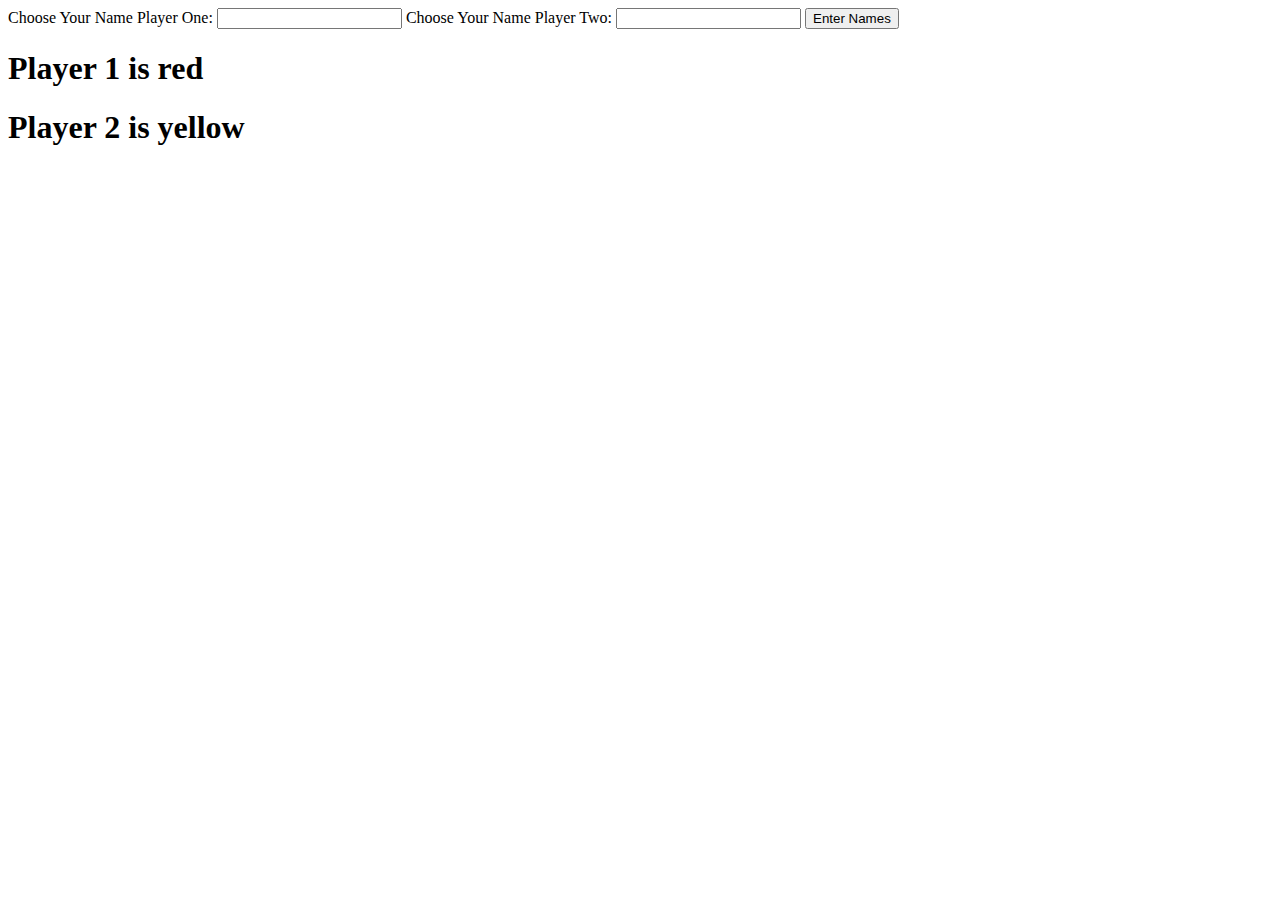
==== index.html @ 78758278 "Update index.html" ====
<!DOCTYPE html>
  <head>
    <link rel = "stylesheet" href = "snakesAndLadders.css">
    <script src = "snakesAndLadders.js"></script>
  </head>
  <body>
    <label for = "Player1">Choose Your Name Player One: </label>
    <input id = "Player1" type = "text" >
    <label for = "Player2">Choose Your Name Player Two: </label>
    <input id = "Player2" type = "text">
    <button onclick = "window.location.href='snakesAndLadders.html'; assignNames()">Enter Names</button>
    <h1 id = "text1">Player 1 is red</h1>
    <h1 id = "text2">Player 2 is yellow</h1>
  </body>
</html>
---- snakesAndLadders.css ----
#board{
	position: absolute;
	z-index: 0;
	top: 120px;
	left: 10px;
}

#player{
	position: absolute;
	top: 1085px;
	left: 25px;
	width: 90px;
	z-index: 1;
}
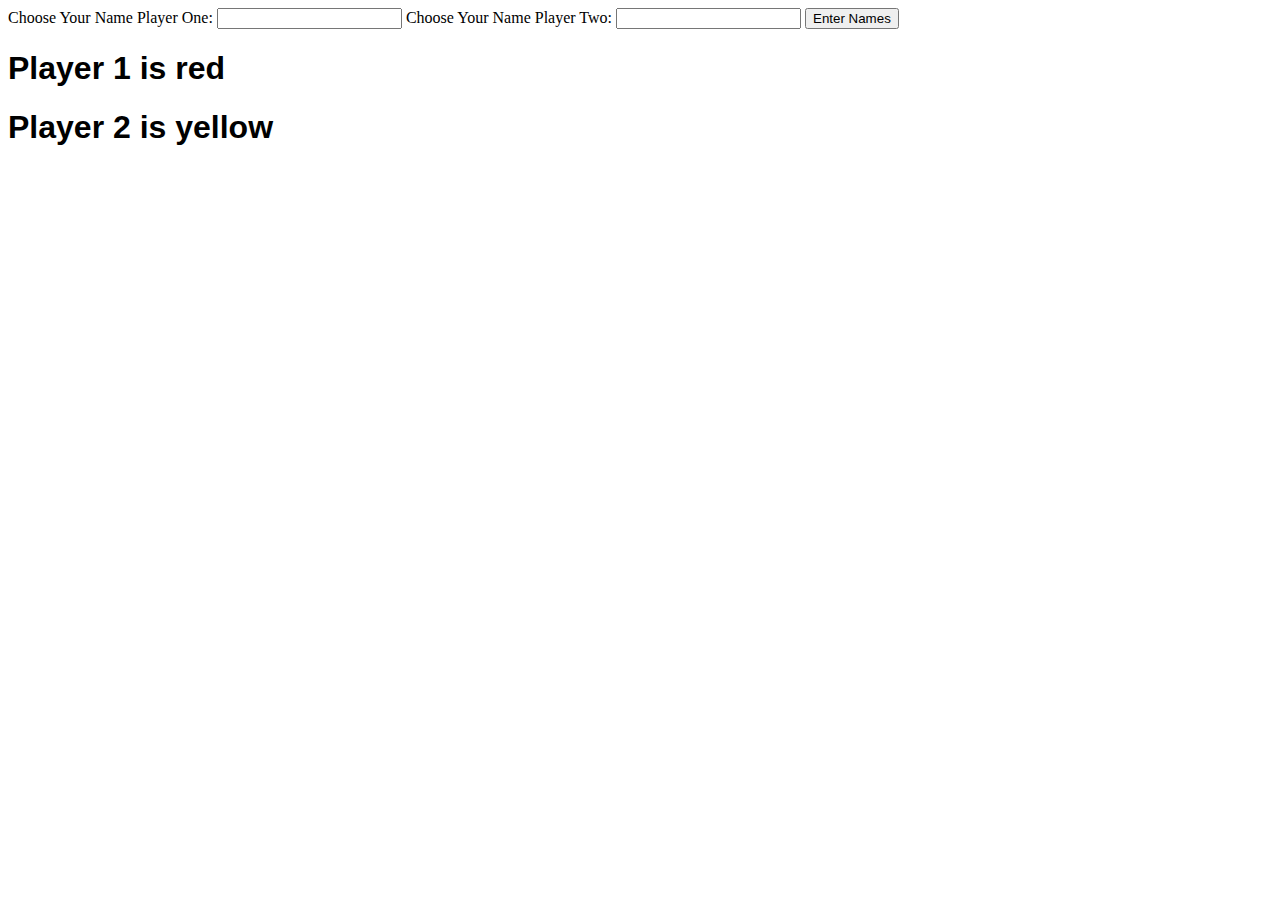
==== commit ccaa23a4: "Update index.html" ====
--- a/index.html
+++ b/index.html
@@ -10,6 +10,6 @@
     <input id = "Player2" type = "text">
     <button onclick = "window.location.href='snakesAndLadders.html'; assignNames()">Enter Names</button>
     <h1 id = "text1">Player 1 is red</h1>
-    <h1 id = "text2">Player 2 is yellow</h1>
+    <h1 id = "text1">Player 2 is yellow</h1>
   </body>
 </html>
--- a/snakesAndLadders.css
+++ b/snakesAndLadders.css
@@ -12,3 +12,7 @@
 	width: 90px;
 	z-index: 1;
 }
+
+#text1{
+	font-family: sans-serif;
+}
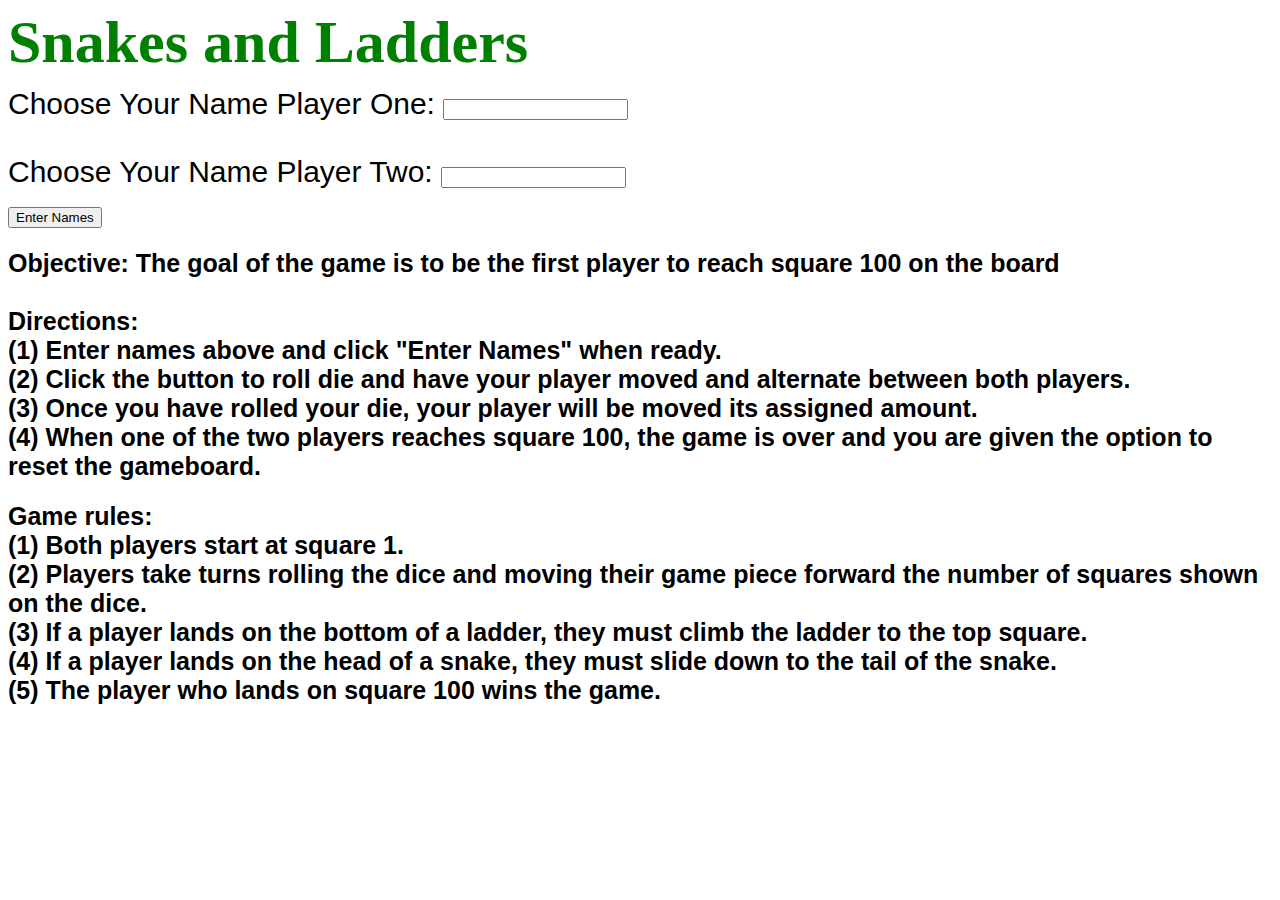
==== commit febfb864: "Add files via upload" ====
--- a/index.html
+++ b/index.html
@@ -1,15 +1,23 @@
 <!DOCTYPE html>
   <head>
+	<title>Snakes and Ladders</title>
     <link rel = "stylesheet" href = "snakesAndLadders.css">
     <script src = "snakesAndLadders.js"></script>
   </head>
   <body>
-    <label for = "Player1">Choose Your Name Player One: </label>
+	<h1 id="title">Snakes and Ladders</h1>
+    <label id="inputText" for = "Player1">Choose Your Name Player One: </label>
     <input id = "Player1" type = "text" >
-    <label for = "Player2">Choose Your Name Player Two: </label>
-    <input id = "Player2" type = "text">
+    <label id="inputText" for = "Player2"><br><br>Choose Your Name Player Two: </label>
+    <input id = "Player2" type = "text"><br><br>
     <button onclick = "window.location.href='snakesAndLadders.html'; assignNames()">Enter Names</button>
-    <h1 id = "text1">Player 1 is red</h1>
-    <h1 id = "text1">Player 2 is yellow</h1>
+    <h2 id = "directions">Objective: The goal of the game is to be the first player to reach square 100 on the board <br><br>
+		Directions: <br> (1) Enter names above and click "Enter Names" when ready. <br> (2) Click the button to roll die and have your player moved and alternate between both players. <br> (3) Once you have rolled your die, your player will be moved its assigned amount. 
+		<br> (4) When one of the two players reaches square 100, the game is over and you are given the option to reset the gameboard.</h2>
+	<h2 id = "directions"> Game rules: <br> (1) Both players start at square 1. <br>
+		(2) Players take turns rolling the dice and moving their game piece forward the number of squares shown on the dice.
+		<br> (3) If a player lands on the bottom of a ladder, they must climb the ladder to the top square. <br> 
+		(4) If a player lands on the head of a snake, they must slide down to the tail of the snake.
+		<br> (5) The player who lands on square 100 wins the game. <br></h2>
   </body>
 </html>
--- a/snakesAndLadders.css
+++ b/snakesAndLadders.css
@@ -2,17 +2,36 @@
 	position: absolute;
 	z-index: 0;
 	top: 120px;
+	width: 810px;
 	left: 10px;
 }
 
 #player{
 	position: absolute;
-	top: 1085px;
-	left: 25px;
-	width: 90px;
+	width: 70px;
 	z-index: 1;
 }
 
-#text1{
+#title{
+	color: green;
+	font-size: 60px;
+	margin: 0px 0px 10px 0px;
+}
+
+#yellowButton{
+	background-color: yellow;
+}
+
+#redButton{
+	background-color: red;
+}
+
+#inputText{
 	font-family: sans-serif;
+	font-size: 30px;
 }
+
+#directions{
+	font-family: sans-serif;
+	font-size: 25px;
+}
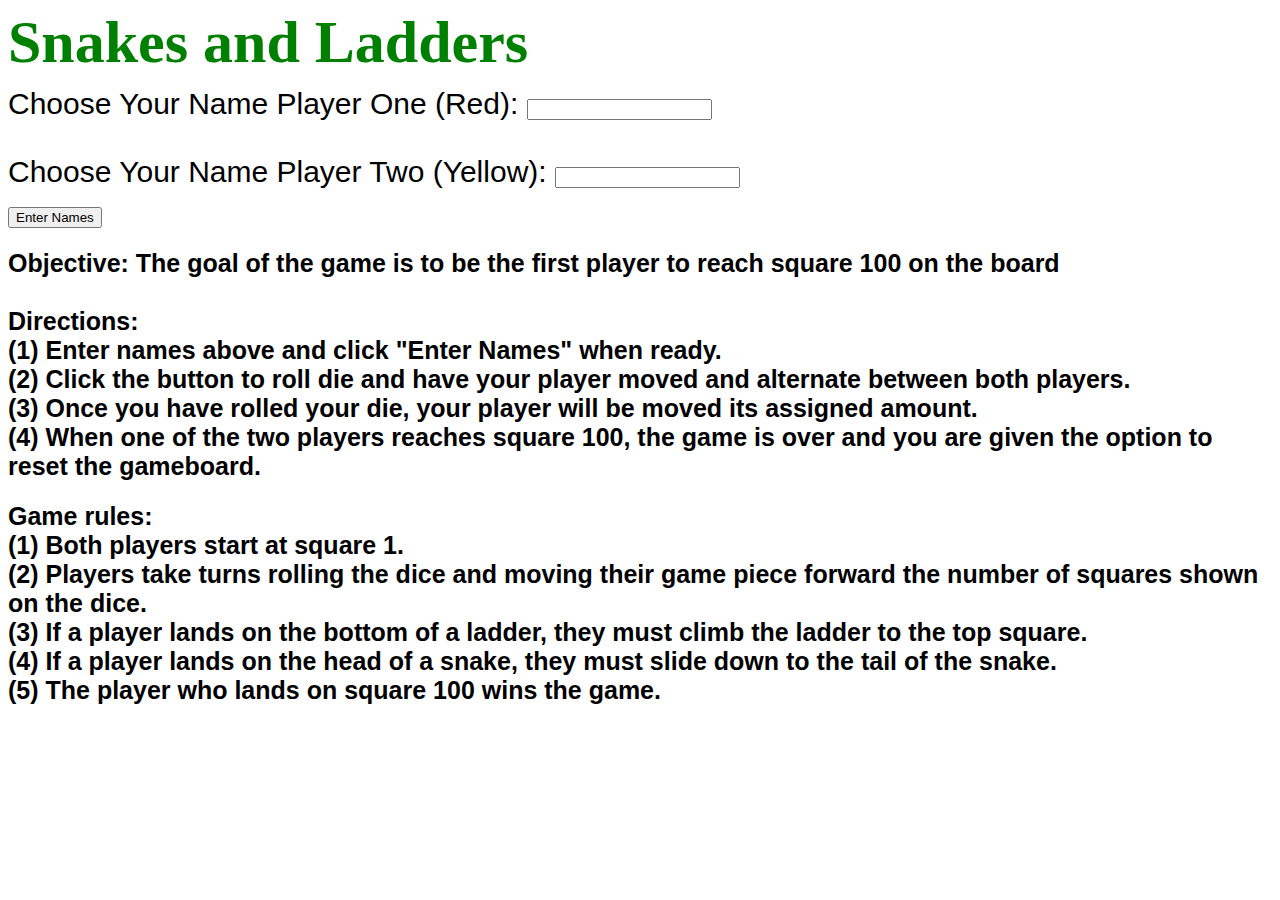
==== commit e8f1c8f5: "Add files via upload" ====
--- a/index.html
+++ b/index.html
@@ -6,9 +6,9 @@
   </head>
   <body>
 	<h1 id="title">Snakes and Ladders</h1>
-    <label id="inputText" for = "Player1">Choose Your Name Player One: </label>
+    <label id="inputText" for = "Player1">Choose Your Name Player One (Red): </label>
     <input id = "Player1" type = "text" >
-    <label id="inputText" for = "Player2"><br><br>Choose Your Name Player Two: </label>
+    <label id="inputText" for = "Player2"><br><br>Choose Your Name Player Two (Yellow): </label>
     <input id = "Player2" type = "text"><br><br>
     <button onclick = "window.location.href='snakesAndLadders.html'; assignNames()">Enter Names</button>
     <h2 id = "directions">Objective: The goal of the game is to be the first player to reach square 100 on the board <br><br>
--- a/snakesAndLadders.css
+++ b/snakesAndLadders.css
@@ -6,10 +6,20 @@
 	left: 10px;
 }
 
-#player{
+#redPlayer{
 	position: absolute;
 	width: 70px;
 	z-index: 1;
+	top: 840px;
+	left: 20px;
+}
+
+#yellowPlayer{
+	position: absolute;
+	width: 70px;
+	z-index: 1;
+	top: 840px;
+	left: 20px;
 }
 
 #title{
@@ -35,3 +45,19 @@
 	font-family: sans-serif;
 	font-size: 25px;
 }
+
+#winner{
+	position: absolute;
+	top: 200px;
+	left: 100px;
+	background-color: blue;
+	z-index: 2;
+	font-size: 50px;
+	visibility: hidden;
+}
+
+#output{
+	position: absolute;
+	left: 400px;
+	z-index: 3;
+}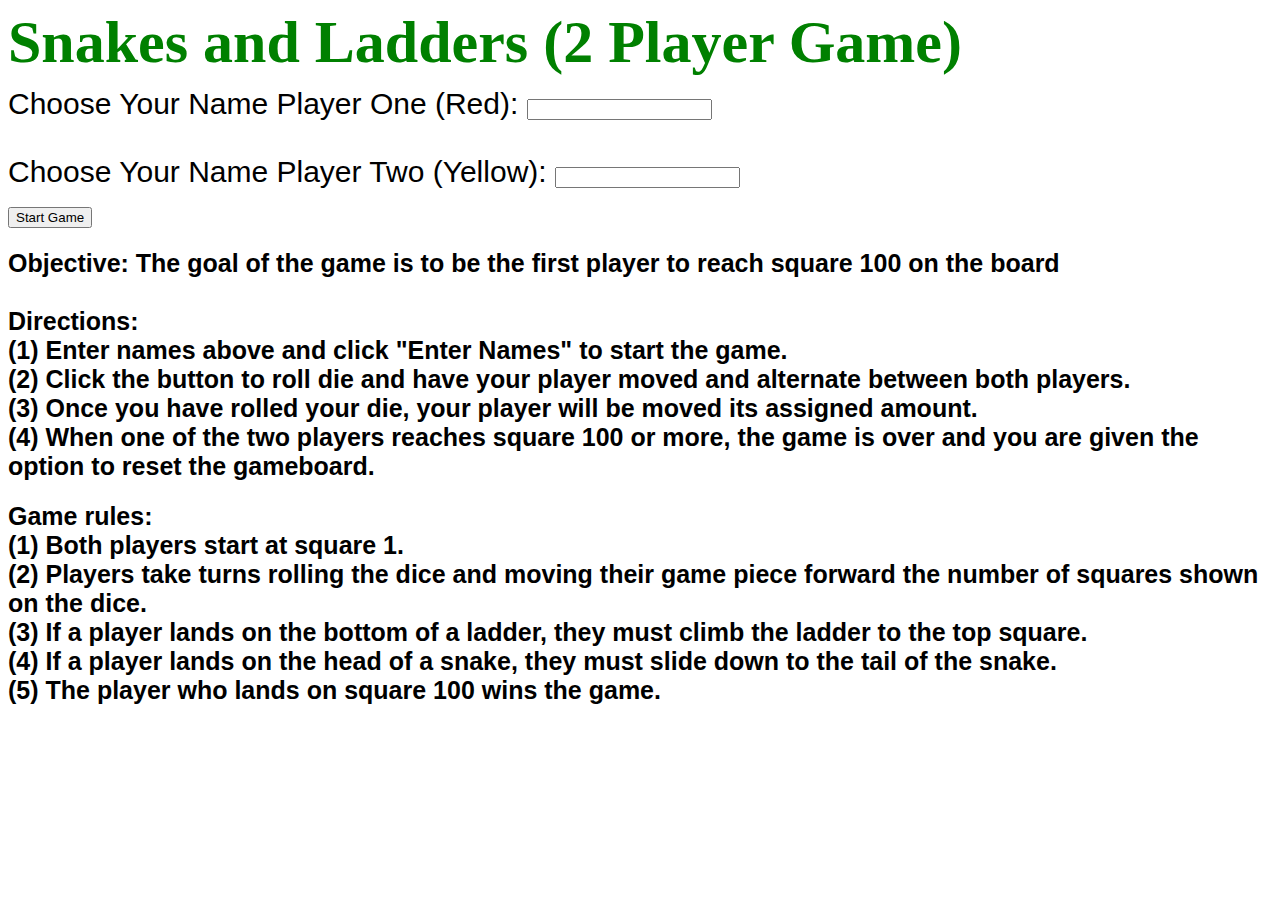
==== commit 91154eae: "Add files via upload" ====
--- a/index.html
+++ b/index.html
@@ -5,15 +5,15 @@
     <script src = "snakesAndLadders.js"></script>
   </head>
   <body>
-	<h1 id="title">Snakes and Ladders</h1>
+	<h1 id="title">Snakes and Ladders (2 Player Game)</h1>
     <label id="inputText" for = "Player1">Choose Your Name Player One (Red): </label>
     <input id = "Player1" type = "text" >
     <label id="inputText" for = "Player2"><br><br>Choose Your Name Player Two (Yellow): </label>
     <input id = "Player2" type = "text"><br><br>
-    <button onclick = "window.location.href='snakesAndLadders.html'; assignNames()">Enter Names</button>
+    <button onclick = "window.location.href='snakesAndLadders.html'; assignNames()">Start Game</button>
     <h2 id = "directions">Objective: The goal of the game is to be the first player to reach square 100 on the board <br><br>
-		Directions: <br> (1) Enter names above and click "Enter Names" when ready. <br> (2) Click the button to roll die and have your player moved and alternate between both players. <br> (3) Once you have rolled your die, your player will be moved its assigned amount. 
-		<br> (4) When one of the two players reaches square 100, the game is over and you are given the option to reset the gameboard.</h2>
+		Directions: <br> (1) Enter names above and click "Enter Names" to start the game. <br> (2) Click the button to roll die and have your player moved and alternate between both players. <br> (3) Once you have rolled your die, your player will be moved its assigned amount. 
+		<br> (4) When one of the two players reaches square 100 or more, the game is over and you are given the option to reset the gameboard.</h2>
 	<h2 id = "directions"> Game rules: <br> (1) Both players start at square 1. <br>
 		(2) Players take turns rolling the dice and moving their game piece forward the number of squares shown on the dice.
 		<br> (3) If a player lands on the bottom of a ladder, they must climb the ladder to the top square. <br> 
--- a/snakesAndLadders.css
+++ b/snakesAndLadders.css
@@ -30,10 +30,14 @@
 
 #yellowButton{
 	background-color: yellow;
+	font-size: 20px;
+	position: absolute;
+	left: 700px;
 }
 
 #redButton{
 	background-color: red;
+	font-size: 20px;
 }
 
 #inputText{
@@ -48,12 +52,14 @@
 
 #winner{
 	position: absolute;
-	top: 200px;
-	left: 100px;
+	top: 300px;
+	left: 50px;
 	background-color: blue;
 	z-index: 2;
-	font-size: 50px;
+	font-size: 40px;
+	font-family: 'Courier New', Courier, monospace;
 	visibility: hidden;
+	padding: 30px;
 }
 
 #output{
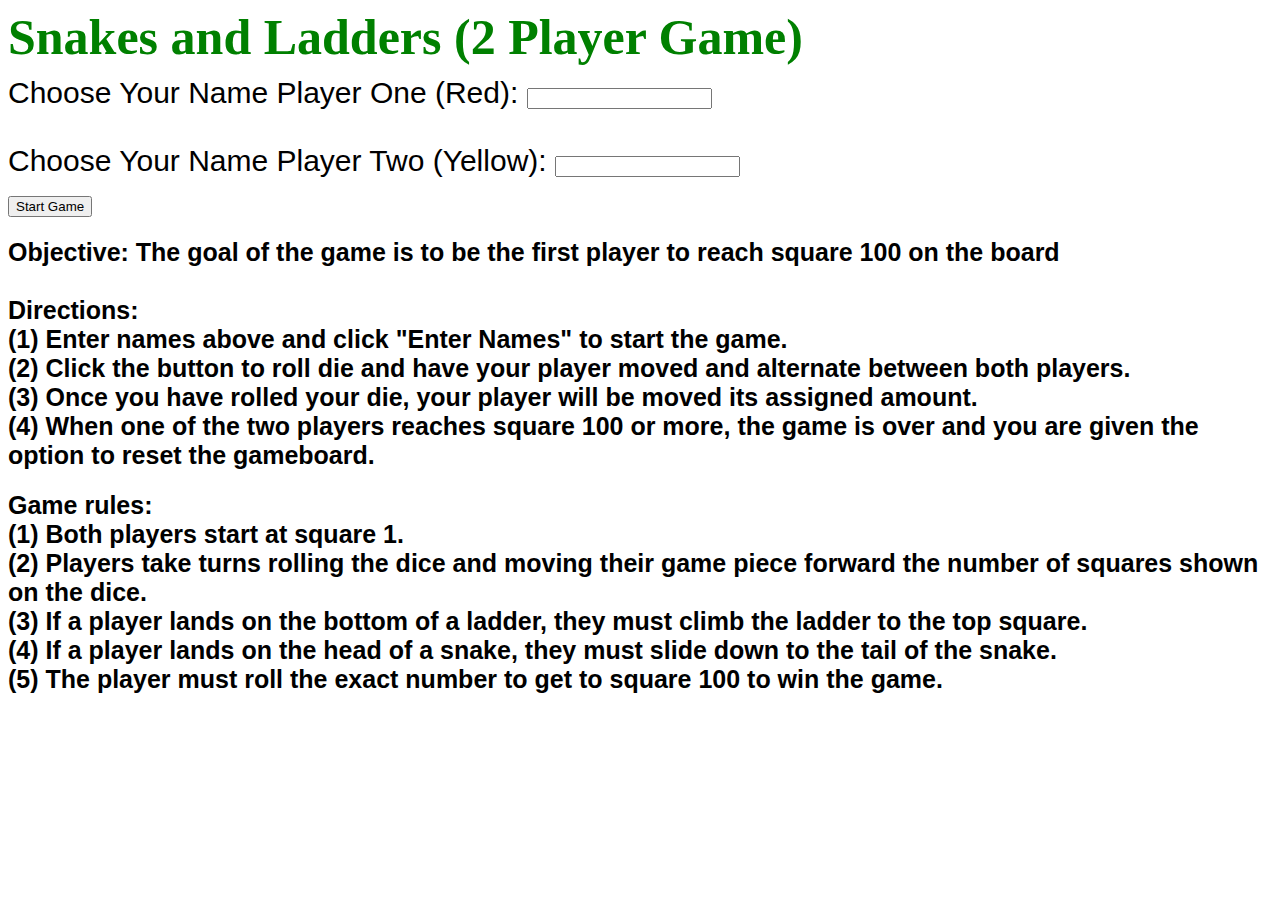
==== commit 68b38e46: "Add files via upload" ====
--- a/index.html
+++ b/index.html
@@ -17,7 +17,7 @@
 	<h2 id = "directions"> Game rules: <br> (1) Both players start at square 1. <br>
 		(2) Players take turns rolling the dice and moving their game piece forward the number of squares shown on the dice.
 		<br> (3) If a player lands on the bottom of a ladder, they must climb the ladder to the top square. <br> 
-		(4) If a player lands on the head of a snake, they must slide down to the tail of the snake.
-		<br> (5) The player who lands on square 100 wins the game. <br></h2>
+		(4) If a player lands on the head of a snake, they must slide down to the tail of the snake. <br>
+		(5) The player must roll the exact number to get to square 100 to win the game. <br></h2>
   </body>
 </html>
--- a/snakesAndLadders.css
+++ b/snakesAndLadders.css
@@ -1,7 +1,7 @@
 #board{
 	position: absolute;
 	z-index: 0;
-	top: 120px;
+	top: 150px;
 	width: 810px;
 	left: 10px;
 }
@@ -10,7 +10,7 @@
 	position: absolute;
 	width: 70px;
 	z-index: 1;
-	top: 840px;
+	top: 870px;
 	left: 20px;
 }
 
@@ -18,14 +18,15 @@
 	position: absolute;
 	width: 70px;
 	z-index: 1;
-	top: 840px;
+	top: 870px;
 	left: 20px;
 }
 
 #title{
 	color: green;
-	font-size: 60px;
+	font-size: 50px;
 	margin: 0px 0px 10px 0px;
+	position: relative;
 }
 
 #yellowButton{
@@ -52,18 +53,19 @@
 
 #winner{
 	position: absolute;
-	top: 300px;
-	left: 50px;
-	background-color: blue;
+	top: 400px;
+	left: 15px;
+	background-color: rgb(110,201,253);
 	z-index: 2;
 	font-size: 40px;
-	font-family: 'Courier New', Courier, monospace;
+	font-family: sans-serif;
 	visibility: hidden;
-	padding: 30px;
+	padding: 80px 30px 80px 30px;
 }
 
 #output{
 	position: absolute;
-	left: 400px;
+	left: 15px;
+	font-size: 20px;
 	z-index: 3;
 }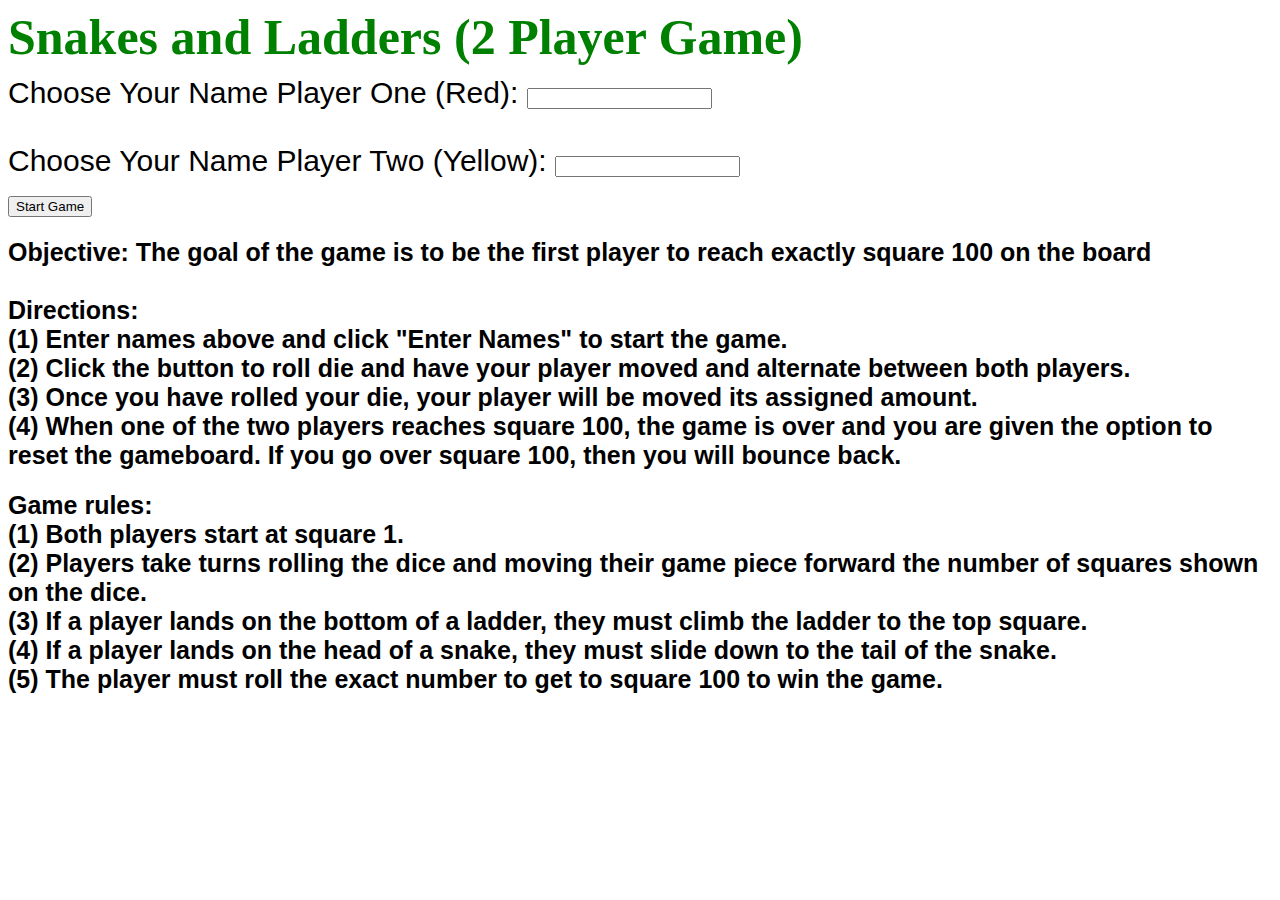
==== commit a07b4926: "Add files via upload" ====
--- a/index.html
+++ b/index.html
@@ -11,9 +11,9 @@
     <label id="inputText" for = "Player2"><br><br>Choose Your Name Player Two (Yellow): </label>
     <input id = "Player2" type = "text"><br><br>
     <button onclick = "window.location.href='snakesAndLadders.html'; assignNames()">Start Game</button>
-    <h2 id = "directions">Objective: The goal of the game is to be the first player to reach square 100 on the board <br><br>
+    <h2 id = "directions">Objective: The goal of the game is to be the first player to reach exactly square 100 on the board <br><br>
 		Directions: <br> (1) Enter names above and click "Enter Names" to start the game. <br> (2) Click the button to roll die and have your player moved and alternate between both players. <br> (3) Once you have rolled your die, your player will be moved its assigned amount. 
-		<br> (4) When one of the two players reaches square 100 or more, the game is over and you are given the option to reset the gameboard.</h2>
+		<br> (4) When one of the two players reaches square 100, the game is over and you are given the option to reset the gameboard. If you go over square 100, then you will bounce back.</h2>
 	<h2 id = "directions"> Game rules: <br> (1) Both players start at square 1. <br>
 		(2) Players take turns rolling the dice and moving their game piece forward the number of squares shown on the dice.
 		<br> (3) If a player lands on the bottom of a ladder, they must climb the ladder to the top square. <br> 
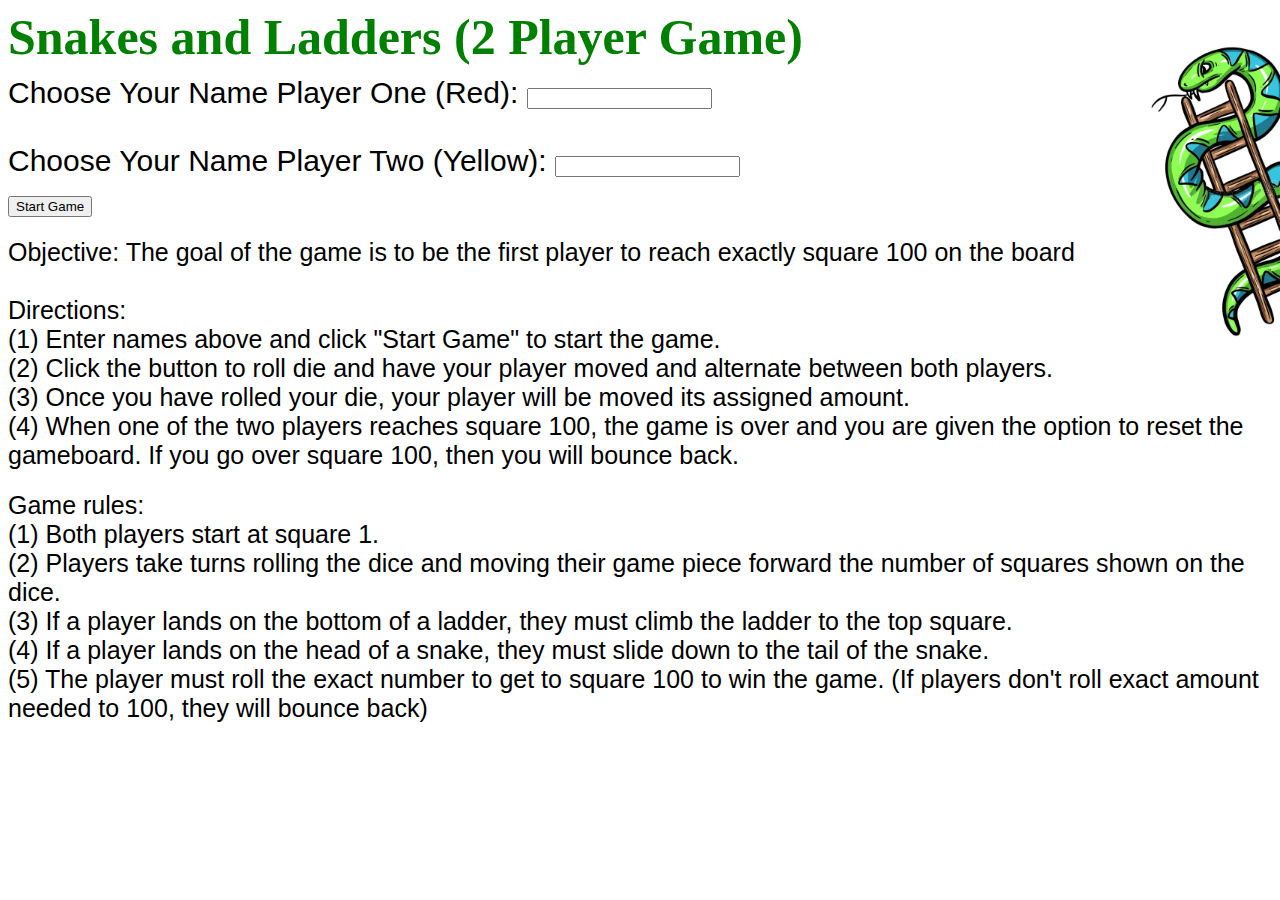
==== commit 48ad200c: "Add files via upload" ====
--- a/index.html
+++ b/index.html
@@ -1,23 +1,28 @@
 <!DOCTYPE html>
   <head>
 	<title>Snakes and Ladders</title>
-    <link rel = "stylesheet" href = "snakesAndLadders.css">
+    <link rel = "stylesheet" href = "snakesAndLadders.css"> 
     <script src = "snakesAndLadders.js"></script>
   </head>
   <body>
 	<h1 id="title">Snakes and Ladders (2 Player Game)</h1>
-    <label id="inputText" for = "Player1">Choose Your Name Player One (Red): </label>
-    <input id = "Player1" type = "text" >
+    <label id="inputText" for = "Player1">Choose Your Name Player One (Red): </label> 
+    <input id = "Player1" type = "text" > <!-- Allows first player to enter their name in a textbox-->
     <label id="inputText" for = "Player2"><br><br>Choose Your Name Player Two (Yellow): </label>
-    <input id = "Player2" type = "text"><br><br>
-    <button onclick = "window.location.href='snakesAndLadders.html'; assignNames()">Start Game</button>
+    <input id = "Player2" type = "text"><br><br> <!-- Allows second player to enter their name in a textbox-->
+    <button onclick = "window.location.href='snakesAndLadders.html'; assignNames()">Start Game</button> <!-- When start game is clicked, the function assignNames is called and the page switches to snakesAndLadders.html-->
+    <img id = "snakeClimbingLadder" src = "snakeClimbingLadder.webp"> 
     <h2 id = "directions">Objective: The goal of the game is to be the first player to reach exactly square 100 on the board <br><br>
-		Directions: <br> (1) Enter names above and click "Enter Names" to start the game. <br> (2) Click the button to roll die and have your player moved and alternate between both players. <br> (3) Once you have rolled your die, your player will be moved its assigned amount. 
-		<br> (4) When one of the two players reaches square 100, the game is over and you are given the option to reset the gameboard. If you go over square 100, then you will bounce back.</h2>
-	<h2 id = "directions"> Game rules: <br> (1) Both players start at square 1. <br>
-		(2) Players take turns rolling the dice and moving their game piece forward the number of squares shown on the dice.
-		<br> (3) If a player lands on the bottom of a ladder, they must climb the ladder to the top square. <br> 
+		Directions: <br> 
+    (1) Enter names above and click "Start Game" to start the game. <br> <!--Displays directions on front page-->
+    (2) Click the button to roll die and have your player moved and alternate between both players. <br> 
+    (3) Once you have rolled your die, your player will be moved its assigned amount. <br> 
+    (4) When one of the two players reaches square 100, the game is over and you are given the option to reset the gameboard. If you go over square 100, then you will bounce back.</h2>
+	<h2 id = "directions"> Game rules: <br> 
+    (1) Both players start at square 1. <br>
+		(2) Players take turns rolling the dice and moving their game piece forward the number of squares shown on the dice.<br> 
+    (3) If a player lands on the bottom of a ladder, they must climb the ladder to the top square. <br> 
 		(4) If a player lands on the head of a snake, they must slide down to the tail of the snake. <br>
-		(5) The player must roll the exact number to get to square 100 to win the game. <br></h2>
+		(5) The player must roll the exact number to get to square 100 to win the game. (If players don't roll exact amount needed to 100, they will bounce back)<br></h2>
   </body>
 </html>
--- a/snakesAndLadders.css
+++ b/snakesAndLadders.css
@@ -1,3 +1,9 @@
+#snakeClimbingLadder {
+	position: absolute;
+	top: 40px;
+	left: 1100px;
+	width: 300px;
+}
 #board{
 	position: absolute;
 	z-index: 0;
@@ -33,7 +39,7 @@
 	background-color: yellow;
 	font-size: 20px;
 	position: absolute;
-	left: 700px;
+	left: 650px;
 }
 
 #redButton{
@@ -47,8 +53,20 @@
 }
 
 #directions{
-	font-family: sans-serif;
+	font-family: "Calibri", sans-serif;
 	font-size: 25px;
+	font-weight: lighter;
+}
+
+#gamePageDirections{
+	font-size: 30px;
+	background-color: antiquewhite;
+	color: black;
+	position: absolute;
+	top: 200px;
+	left: 850px;
+	font-weight: lighter;
+	right: 30px;
 }
 
 #winner{
@@ -57,10 +75,11 @@
 	left: 15px;
 	background-color: rgb(110,201,253);
 	z-index: 2;
-	font-size: 40px;
+	font-size: 100px;
 	font-family: sans-serif;
 	visibility: hidden;
 	padding: 80px 30px 80px 30px;
+	width: 800px;
 }
 
 #output{
@@ -68,4 +87,4 @@
 	left: 15px;
 	font-size: 20px;
 	z-index: 3;
-}+}
